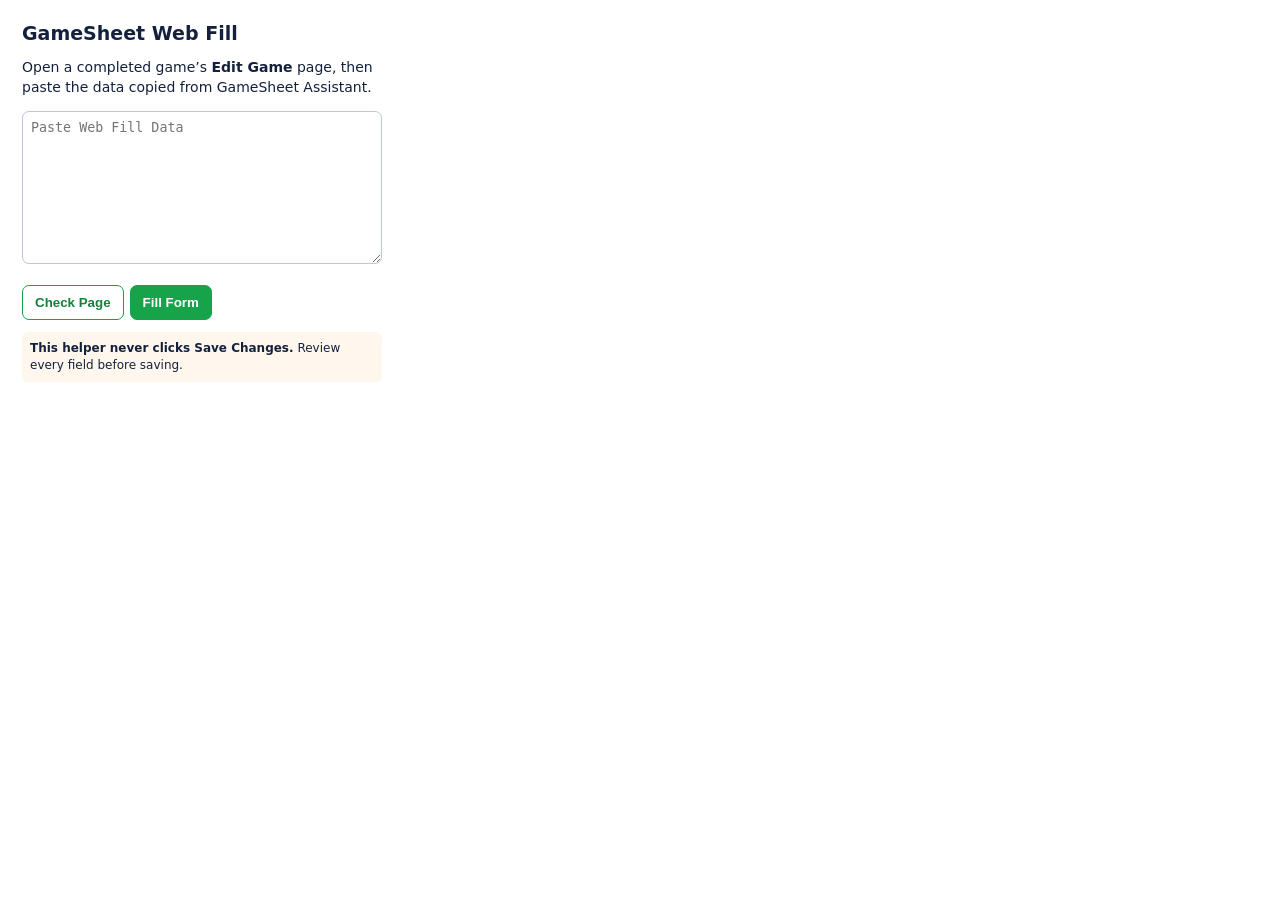
==== gamesheet-web-helper/popup.html @ c8404adb "Add GameSheet web editor filling pilot" ====
<!doctype html><html><head><meta charset="utf-8"><link rel="stylesheet" href="popup.css"></head><body>
<h1>GameSheet Web Fill</h1>
<p>Open a completed game’s <b>Edit Game</b> page, then paste the data copied from GameSheet Assistant.</p>
<textarea id="payload" rows="9" placeholder="Paste Web Fill Data"></textarea>
<div id="summary"></div><div id="error"></div>
<button id="inspect">Check Page</button><button id="fill">Fill Form</button>
<p class="warning"><b>This helper never clicks Save Changes.</b> Review every field before saving.</p>
<script src="popup.js"></script></body></html>
---- gamesheet-web-helper/popup.css ----
body{font:14px system-ui;width:360px;padding:14px;color:#14213d}h1{font-size:19px;margin:0 0 8px}p{line-height:1.4}textarea{box-sizing:border-box;width:100%;padding:8px;border:1px solid #b9c7db;border-radius:7px}button{margin:10px 6px 0 0;padding:9px 12px;border:1px solid #16a34a;border-radius:7px;background:white;color:#15803d;font-weight:700}#fill{background:#16a34a;color:white}#error{color:#b91c1c;margin-top:8px}.warning{font-size:12px;background:#fff7ed;padding:8px;border-radius:6px}ul{padding-left:18px}
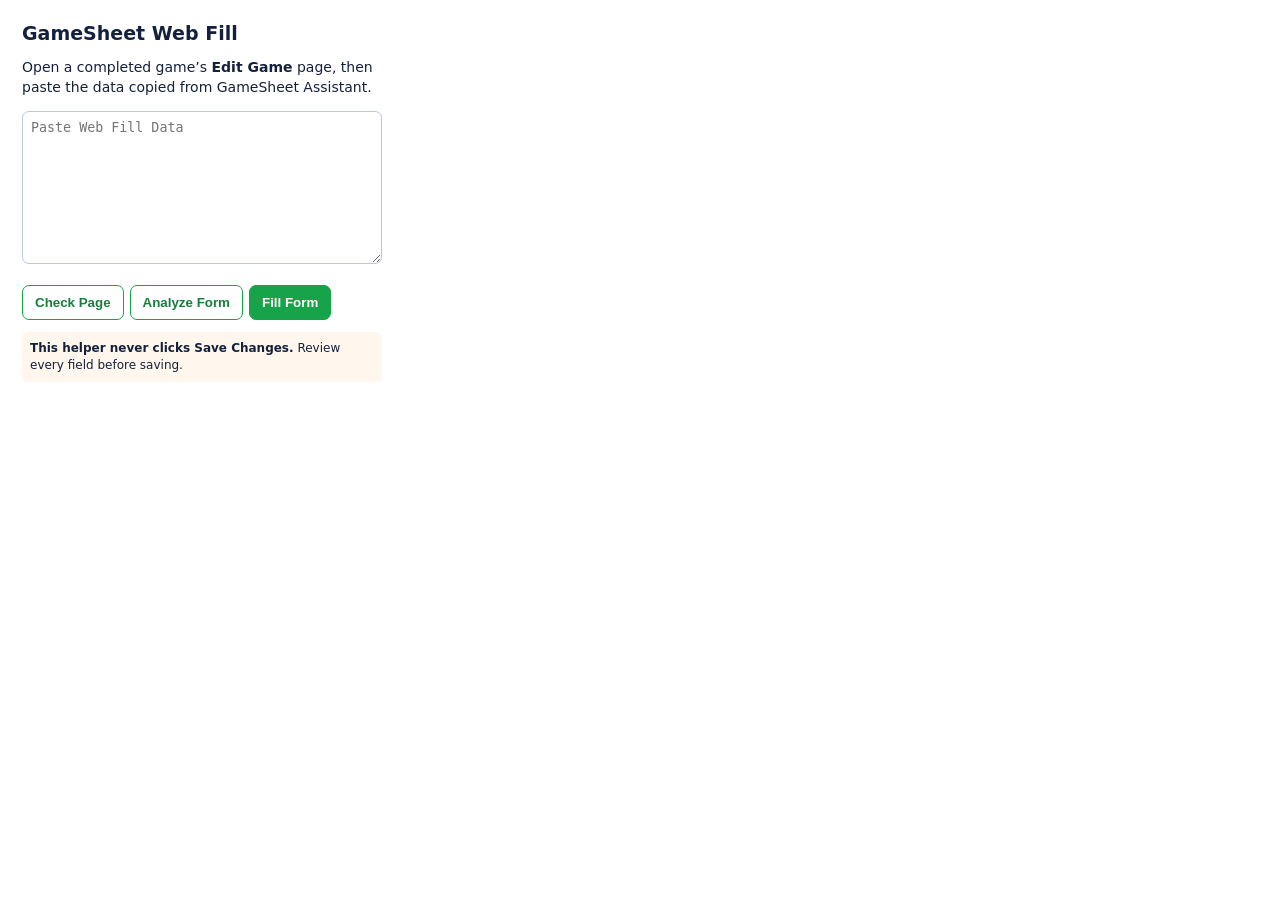
==== commit ad7c9951: "Add multiple goalie web fill inference" ====
--- a/gamesheet-web-helper/popup.html
+++ b/gamesheet-web-helper/popup.html
@@ -3,6 +3,6 @@
 <p>Open a completed game’s <b>Edit Game</b> page, then paste the data copied from GameSheet Assistant.</p>
 <textarea id="payload" rows="9" placeholder="Paste Web Fill Data"></textarea>
 <div id="summary"></div><div id="error"></div>
-<button id="inspect">Check Page</button><button id="fill">Fill Form</button>
+<button id="inspect">Check Page</button><button id="analyze">Analyze Form</button><button id="fill">Fill Form</button>
 <p class="warning"><b>This helper never clicks Save Changes.</b> Review every field before saving.</p>
 <script src="popup.js"></script></body></html>
